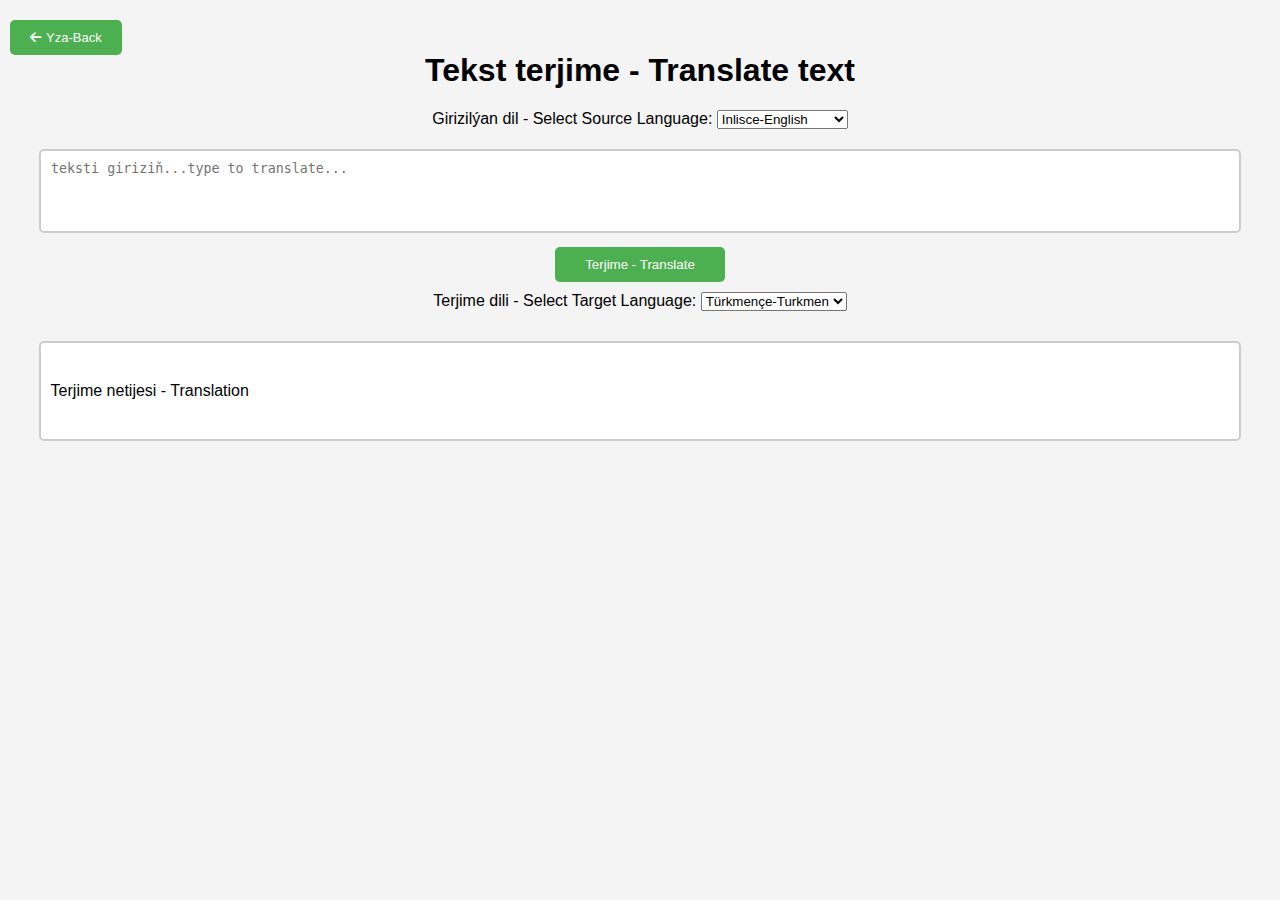
==== text-translation.html @ 53a7a9dd "Add files via upload" ====
<!DOCTYPE html>
<html lang="en">
<head>
    <meta charset="UTF-8">
    <meta name="viewport" content="width=device-width, initial-scale=1.0">
    <title>Turkmençe tekst terjime - Translate text</title>
    <link rel="stylesheet" href="css/style.css">
	<link rel="stylesheet" href="https://cdnjs.cloudflare.com/ajax/libs/font-awesome/6.0.0-beta3/css/all.min.css">

</head>
<body>
    <div class="container">
        <a href="main.html" class="button back-button">
            <i class="fas fa-arrow-left"></i> Yza-Back
        </a>
		
        <h1><p></p>Tekst terjime - Translate text</h1>
        <div> 
            <label for="input-language-selector">Girizilýan dil - Select Source Language:</label>
            <select id="input-language-selector">   
                <option value="en">Inlisce-English</option>
                <option value="ru">Rusça-Russian</option>
				<option value="zh">Hytaýça-Chinese</option> 
                <option value="tr">Türkçe-Turkish</option>
                <option value="de">Nemesçe-German</option>
                <option value="fra">Fransuzça-French</option>
				<option value="spa">Ispança-Spanish</option>
				<option value="ara">Arapça-Arabic</option>
				<option value="hi">Hindiçe-Hindi</option>
            </select>
        </div> 
        <textarea id="source-text" rows="4" placeholder="teksti giriziň...type to translate..."></textarea>
        <button id="translate-btn" class="button">Terjime - Translate</button>
		<div>
		    <label for="target-language-selector">Terjime dili - Select Target Language:</label>
		    <select id="target-language-selector">
		        <option value="tuk">Türkmençe-Turkmen</option>
		        <option value="ru">Rusça-Russian</option>
				<option value="en">Inlisce-English</option>
		        <option value="tr">Türkçe-Turkish</option>
		    </select>       
		</div>

        <div id="translation-result" class="result">Terjime netijesi - Translation</div>
    </div>
    <script src="js/text-translate.js"></script>
</body>
</html>
---- css/style.css ----
body, html {
    margin: 0;
    padding: 0;
    font-family: Arial, sans-serif;
    background: #f4f4f4;
}

.container {
    text-align: center; /* Center container content */
    padding: 20px;
	
}
.menu {
    margin-bottom: 30px; /* Add space below each .menu div */
}

textarea {
    width: 95%; /* 输入框宽度 */
    padding: 10px;
    margin-top: 20px; /* 与标题的间距 */
    border: 2px solid #ccc; /* 边框样式 */
    border-radius: 5px; /* 圆角边框 */
    resize: none; /* 禁止调整大小 */
}

.button {
	margin-bottom: 10px;
    width: auto; /* 按钮自动宽度 */
	
    padding: 10px 30px;
    margin-top: 10px; /* 与输入框的间距 */
    cursor: pointer;
    border-radius: 5px;
    background-color: #4CAF50;
    color: white;
    border: none;
    outline: none;
	
}

.button i {
	 margin-right: 5px; /* 图标和文本之间的间距 */
}

.button:hover {
    background-color: #45a049;
}

.result {
    margin: 30px auto; /* Centers the div and maintains the top margin */
    padding: 10px;
    background: white;
    border: 2px solid #ccc;
    border-radius: 5px;
    min-height: 100px;
    display: flex;
    align-items: center;
    justify-content: flex-start; /* Aligns the content to the start (left) */
    text-align: left; /* Aligns the text to the left */
    width: 97%; /* Adjusts the width of the box */
    box-sizing: border-box; /* Includes padding and border in the width */
}


/* Style adjustments for back-button positioning */
/* Base styles for the button */
.back-button {
    display: inline-flex;
    align-items: center;
    justify-content: center;
    background-color: #4CAF50; /* Adjust the color to fit your design */
    color: white;
    padding: 10px 20px;
    text-decoration: none;
    font-size: 13px;
    border: none;
    border-radius: 5px;
    cursor: pointer;
    position: absolute; /* Adjusted positioning */
    top: 10px; /* Space from the top */
    left: 10px; /* Space from the left */
    z-index: 1000; /* Make sure it's above other elements */
}

/* Adjustments for small screens */
@media (max-width: 768px) {
    .back-button {
        padding: 8px 15px; /* Smaller padding for smaller screens */
        font-size: 14px; /* Smaller font size for smaller screens */
    }
}
/* Ensure that text doesn't overflow its container */
.result, p {
    word-wrap: break-word;
}
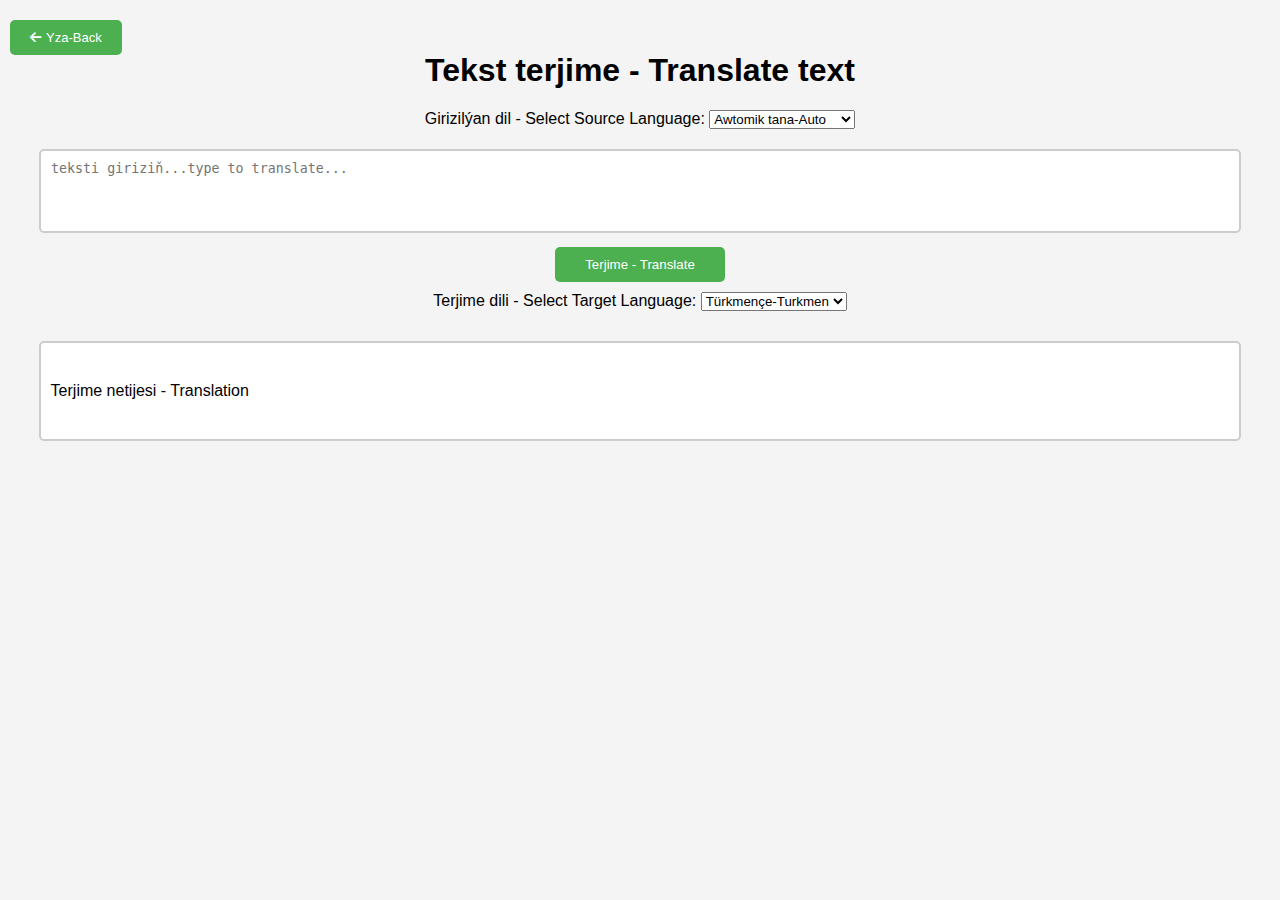
==== commit 29da36fe: "Add files via upload" ====
--- a/text-translation.html
+++ b/text-translation.html
@@ -10,7 +10,7 @@
 </head>
 <body>
     <div class="container">
-        <a href="main.html" class="button back-button">
+        <a href="index.html" class="button back-button">
             <i class="fas fa-arrow-left"></i> Yza-Back
         </a>
 		
@@ -18,7 +18,9 @@
         <div> 
             <label for="input-language-selector">Girizilýan dil - Select Source Language:</label>
             <select id="input-language-selector">   
-                <option value="en">Inlisce-English</option>
+                <option value="auto">Awtomik tana-Auto</option>
+				<option value="tuk">Türkmençe-Turkmen</option>
+				<option value="en">Iňlisçe-English</option>
                 <option value="ru">Rusça-Russian</option>
 				<option value="zh">Hytaýça-Chinese</option> 
                 <option value="tr">Türkçe-Turkish</option>
